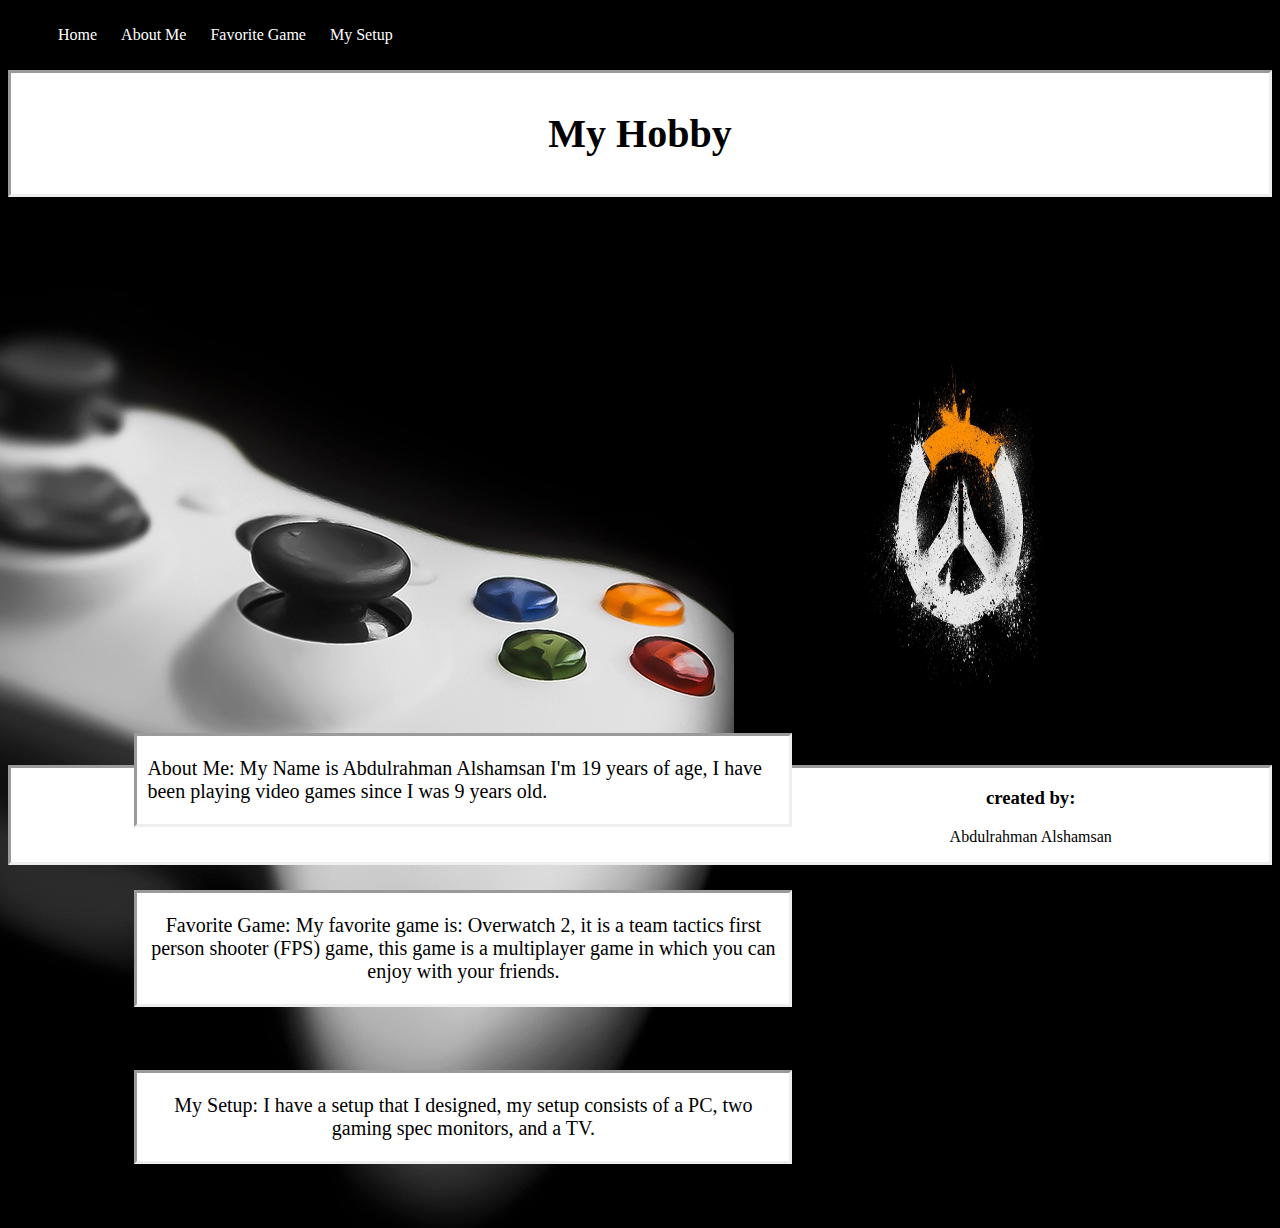
==== index.html @ 0a54a3dd "1.0" ====
<!DOCTYPE html>
<html lang="en" dir="ltr">
  <head>
    <meta charset="utf-8">
    <title>Home Page</title>
    <link href="CSS/index.css" type="text/css" rel="stylesheet">
  </head>
  
  <body>
    <div class="menu">
      <ul>
        <li><a href="index.html">Home</a></li>
        <li><a href="aboutMe.html">About Me</a></li>
        <li><a href="favoriteGame.html">Favorite Game</a></li>
        <li><a href="mySetup.html">My Setup</a></li>
      </ul>
    </div>
<div class="title">
    <h1>My Hobby</h1>
</div>
<img src="images/homePage.jpg" alt="Me as a kid"  width=450>
<div class="aboutMe">
      <p><a href="aboutMe.html">About Me:</a> My Name is Abdulrahman Alshamsan I'm 19 years of age, I have been playing video games since I was 9 years old. </p>

</div>


<div class="favoriteGame">
    <p><a href="favoriteGame.html">Favorite Game:</a> My favorite game is: Overwatch 2, it is a team tactics first person shooter (FPS) game, this game is a multiplayer game in which you can enjoy with your friends. </p>
</div>

<div class="mySetup">
    <p><a href="mySetup.html">My Setup:</a> I have a setup that I designed, my setup consists of a PC, two gaming spec monitors, and a TV. </p>
</div>
  </body>
  <footer>
    <div class="footer">
    <p>
      <h3>created by: </h3>Abdulrahman Alshamsan
    </p>
    </div>
  </footer>
</html>
---- CSS/index.css ----
body{

  background: url("../images/controller.jpg") no-repeat right top;
}
h1{
  color: black;
  text-align: center;
}
.menu ul li{
display: inline-block;
list-style: none;
padding: 10px;

}
.menu a{
  text-decoration: none;
  color: white;
}
.menu a:hover{
  color: blue;
}
.title{
  background-color: white;
  padding: 10px 10px 10px 10px;
  margin-bottom: 10%;
  font-size: 20px;
  border-style: inset;

}
img
{
  float: right;
  margin-right: 7%;
  height: 410px;
}
.aboutMe{
  background-color: white;
  color: black;
  padding: 1px 10px 1px 10px;
  font-size: 20px;
  width: 50%;
  margin-left: 10%;
  margin-bottom: 5%;
  border-style: inset;
  float: left;
}

.aboutMe a
{
  text-decoration: none;
  color: black;
}
.aboutMe a:hover
{
  color: blue;
}

.favoriteGame{
  background-color: white;
  color: black;
  padding: 1px 10px 1px 10px;
  font-size: 20px;
  width: 50%;
  text-align: center;
  margin-left: 10%;
  border-style: inset;
  margin-bottom: 5%;
  float: left;
}
.favoriteGame a{
  text-decoration: none;
  color: black;
}
.favoriteGame a:hover{
  color: blue;
}
.mySetup{
  background-color: white;
  color: black;
  padding: 1px 10px 1px 10px;
  font-size: 20px;
  width: 50%;
  text-align: center;
  margin-left: 10%;
  border-style: inset;
  margin-bottom: 5%;
  float: left;
}
.mySetup a{
  text-decoration: none;
  color: black;
}
.mySetup a:hover{
  color: blue;
}
.footer{
  margin-top: 45%;
text-align: center;
border-style: inset;
background-color: white;
}
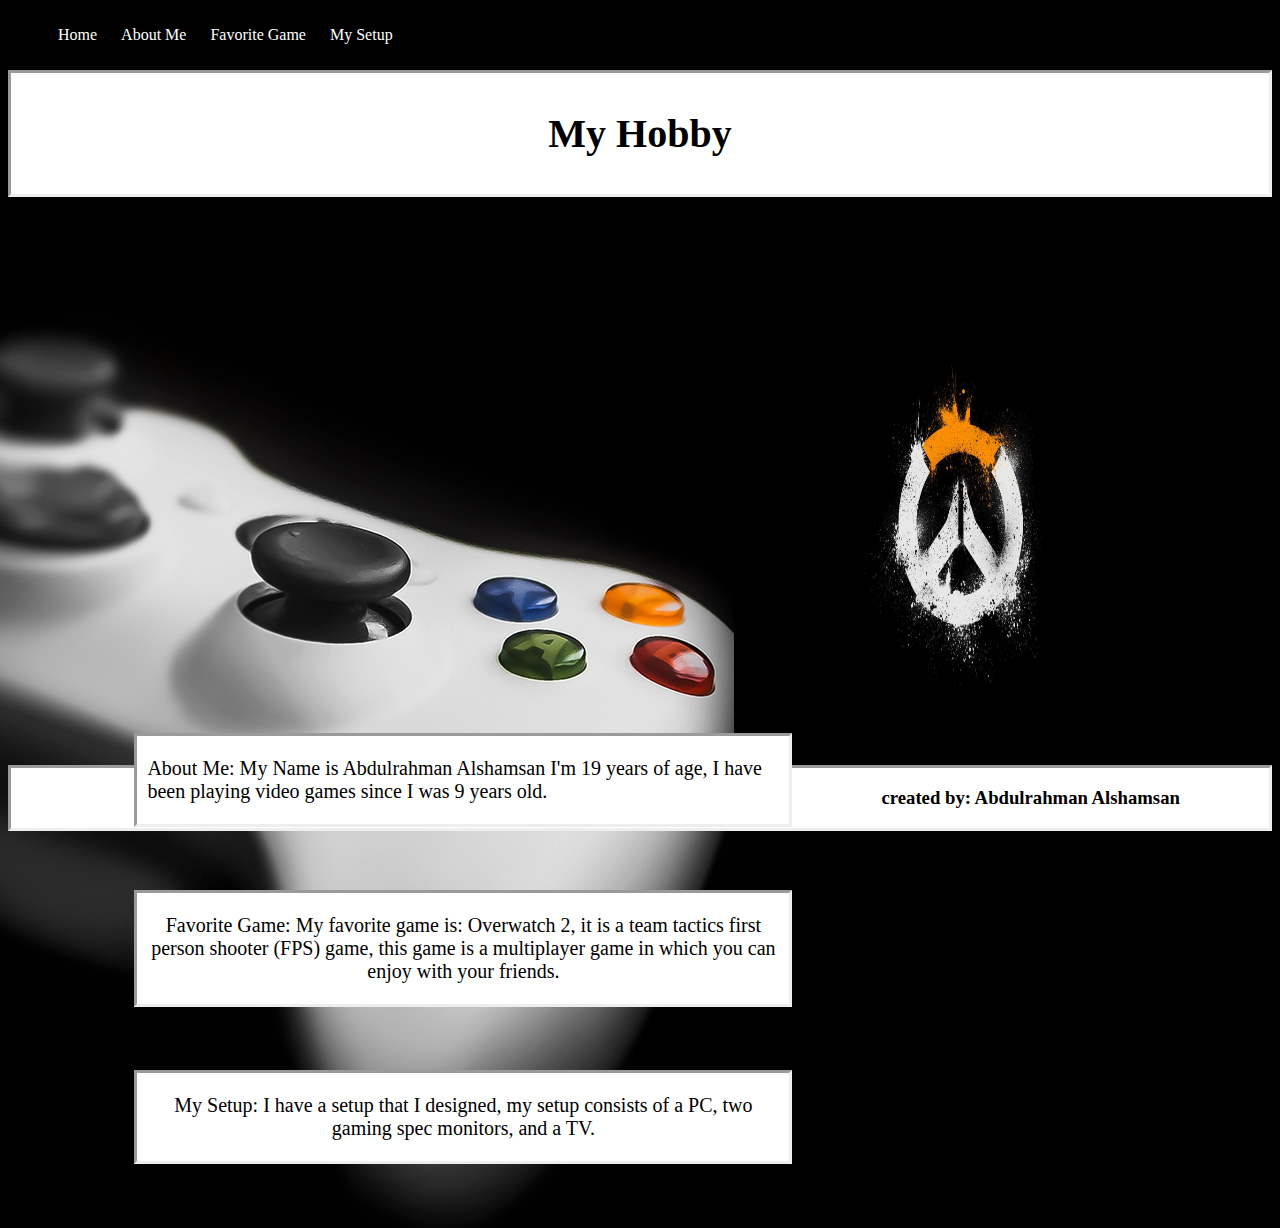
==== commit 5068d4a4: "1.1" ====
--- a/index.html
+++ b/index.html
@@ -5,7 +5,7 @@
     <title>Home Page</title>
     <link href="CSS/index.css" type="text/css" rel="stylesheet">
   </head>
-  
+
   <body>
     <div class="menu">
       <ul>
@@ -35,9 +35,7 @@
   </body>
   <footer>
     <div class="footer">
-    <p>
-      <h3>created by: </h3>Abdulrahman Alshamsan
-    </p>
+    <h3>created by: Abdulrahman Alshamsan</h3>
     </div>
   </footer>
 </html>
